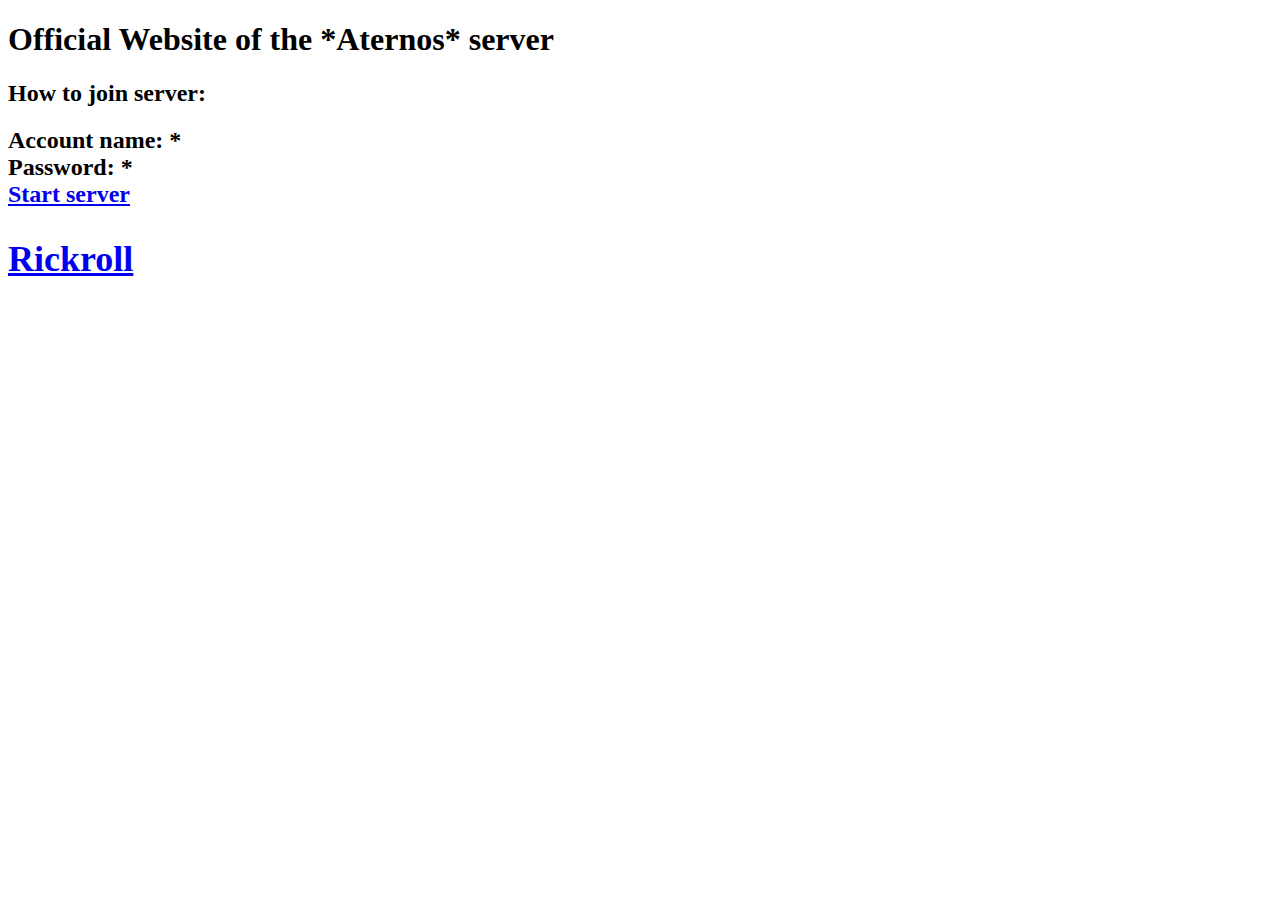
==== index.html @ e43aff67 "Create index.html" ====
<!DOCTYPE html>
<html lang="de">
  <head>
    <meta charset="utf-8">
    <meta name="viewport" content="width=device-width, initial-scale=1.0">
    <title>Wesjan's fancy website</title>
    <link rel="stylesheet" href="web1.css">
  </head>
  <body>
    <h1>Official Website of the *Aternos* server<h1>
    <h2>How to join server:<h2>
    <p2>  Account name: * <br>
        Password: *
        <br><a href="https://www.aternos.org/">Start server</a><p2>
    <h2><a href="https://www.youtube.com/watch?v=dQw4w9WgXcQ&t">Rickroll</a><h2>
  <body>
<html>
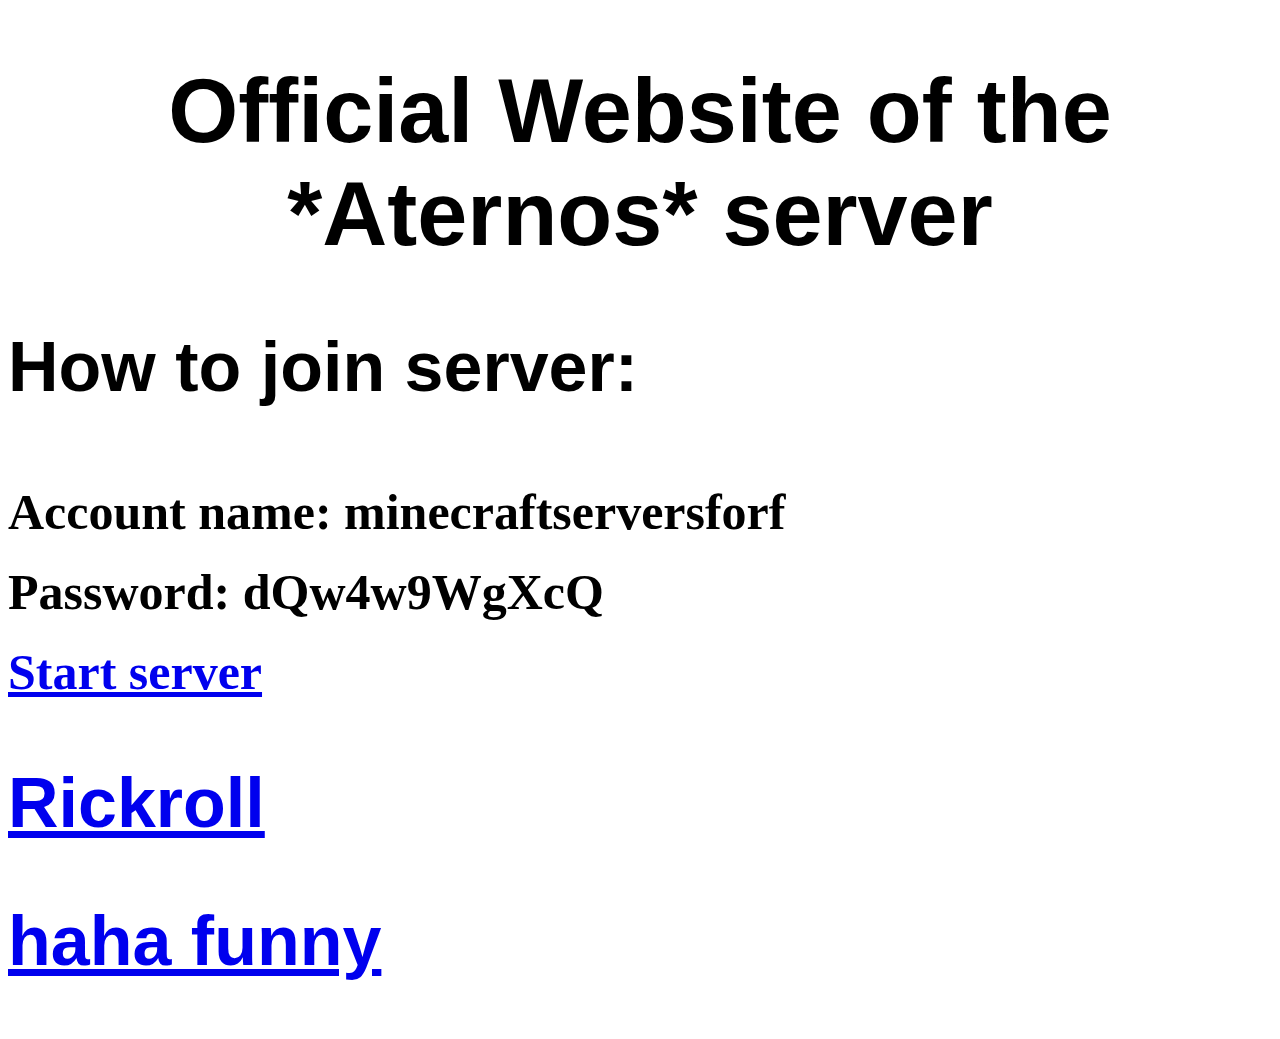
==== commit c4718c37: "Update index.html" ====
--- a/index.html
+++ b/index.html
@@ -9,9 +9,10 @@
   <body>
     <h1>Official Website of the *Aternos* server<h1>
     <h2>How to join server:<h2>
-    <p2>  Account name: * <br>
-        Password: *
+    <p2>  Account name: minecraftserversforf <br>
+        Password: dQw4w9WgXcQ
         <br><a href="https://www.aternos.org/">Start server</a><p2>
     <h2><a href="https://www.youtube.com/watch?v=dQw4w9WgXcQ&t">Rickroll</a><h2>
+    <h2><a href="https://www.youtube.com/watch?v=4Ey_3f_pyck">haha funny</a><h2>
   <body>
 <html>
--- a/web1.css
+++ b/web1.css
@@ -0,0 +1,30 @@
+body {
+  background-color: white;
+}
+
+h1 {
+  color: black;
+  text-align: center;
+  font-family: arial;
+  font-size: 90px;
+}
+  h2 {
+    color: black;
+    text-align: left;
+    font-family: arial;
+    font-size: 70px;
+  }
+
+p2 {
+  color: black;
+  font-family: times;
+  text-align: center;
+  font-size: 50px;
+}
+
+m {
+  color: black;
+  font-family: times;
+  text-align: left;
+  font-size: 30px;
+}
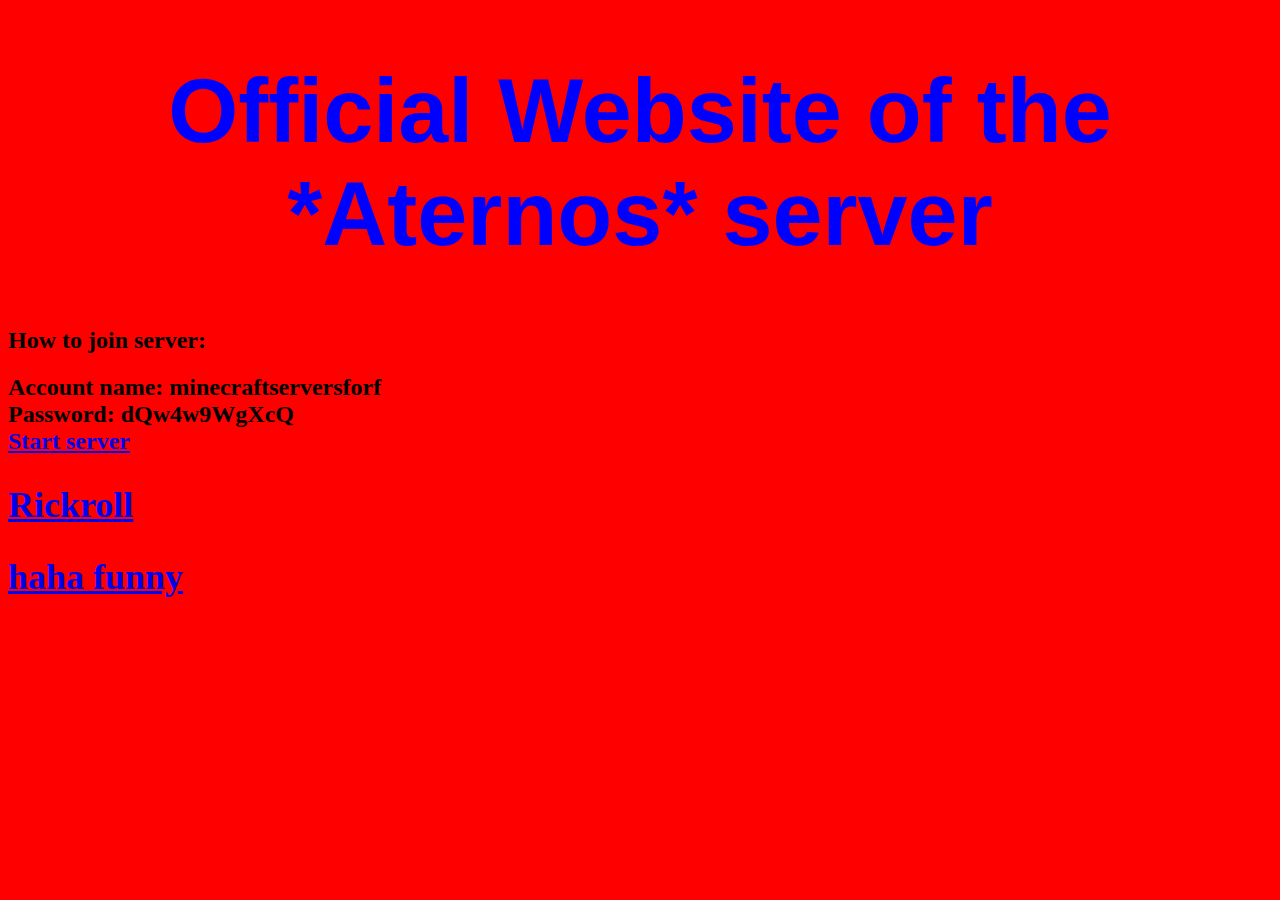
==== commit 328a6c2d: "Update index.html" ====
--- a/index.html
+++ b/index.html
@@ -4,7 +4,7 @@
     <meta charset="utf-8">
     <meta name="viewport" content="width=device-width, initial-scale=1.0">
     <title>Wesjan's fancy website</title>
-    <link rel="stylesheet" href="web1.css">
+    <link rel="stylesheet" href="index.css">
   </head>
   <body>
     <h1>Official Website of the *Aternos* server<h1>
--- a/index.css
+++ b/index.css
@@ -0,0 +1,10 @@
+body {
+  background-color: red;
+}
+
+h1 {
+  color: blue;
+  text-align: center;
+  font-family: arial;
+  font-size: 90px;
+}
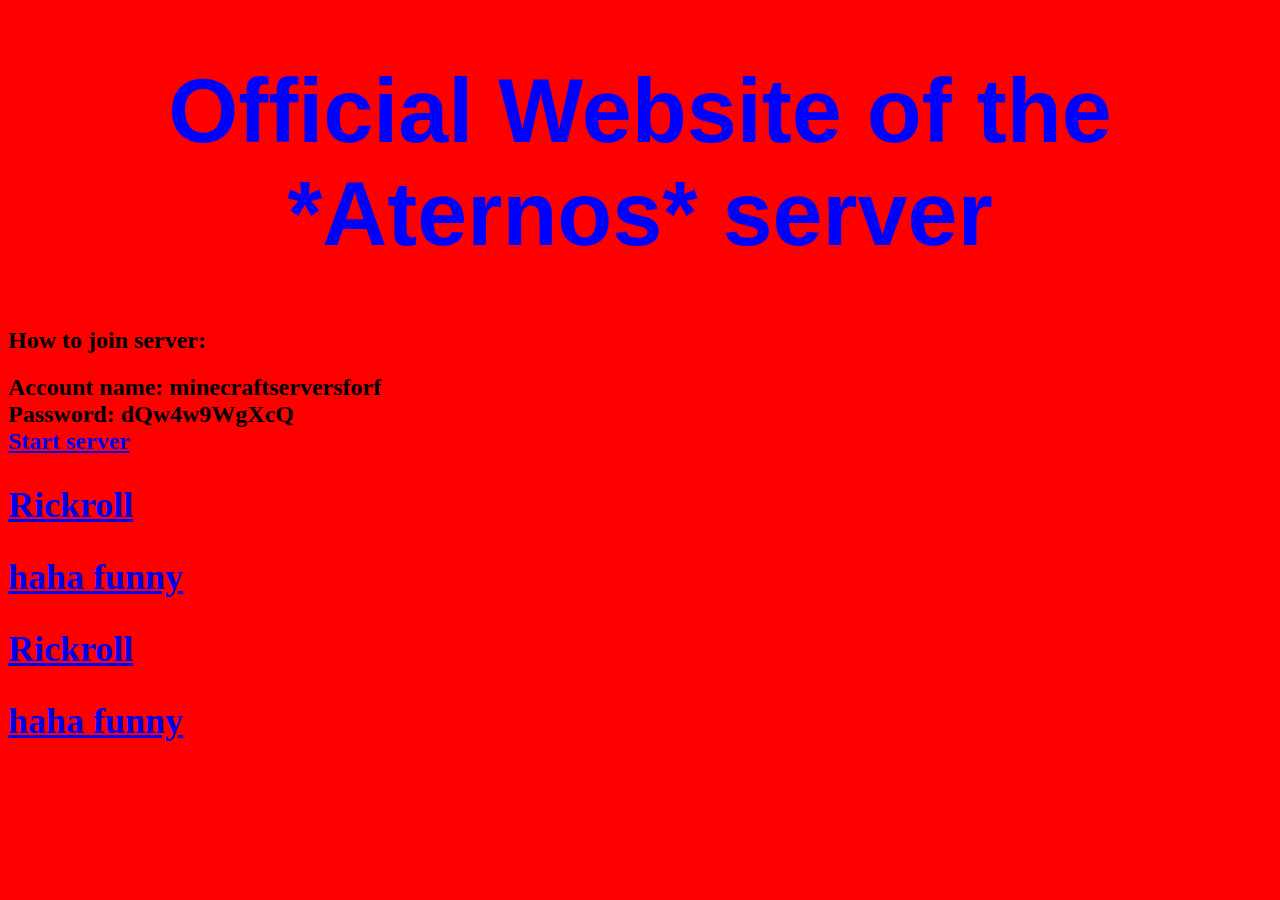
==== commit 9ddcd862: "Update index.html" ====
--- a/index.html
+++ b/index.html
@@ -4,7 +4,7 @@
     <meta charset="utf-8">
     <meta name="viewport" content="width=device-width, initial-scale=1.0">
     <title>Wesjan's fancy website</title>
-    <link rel="stylesheet" href="index.css">
+    <link rel="stylesheet" href="index.css"/>
   </head>
   <body>
     <h1>Official Website of the *Aternos* server<h1>
@@ -14,5 +14,7 @@
         <br><a href="https://www.aternos.org/">Start server</a><p2>
     <h2><a href="https://www.youtube.com/watch?v=dQw4w9WgXcQ&t">Rickroll</a><h2>
     <h2><a href="https://www.youtube.com/watch?v=4Ey_3f_pyck">haha funny</a><h2>
+    <h2><a href="https://www.youtube.com/watch?v=dQw4w9WgXcQ&t">Rickroll</a><h2>
+    <h2><a href="https://www.youtube.com/watch?v=4Ey_3f_pyck">haha funny</a><h2>
   <body>
 <html>
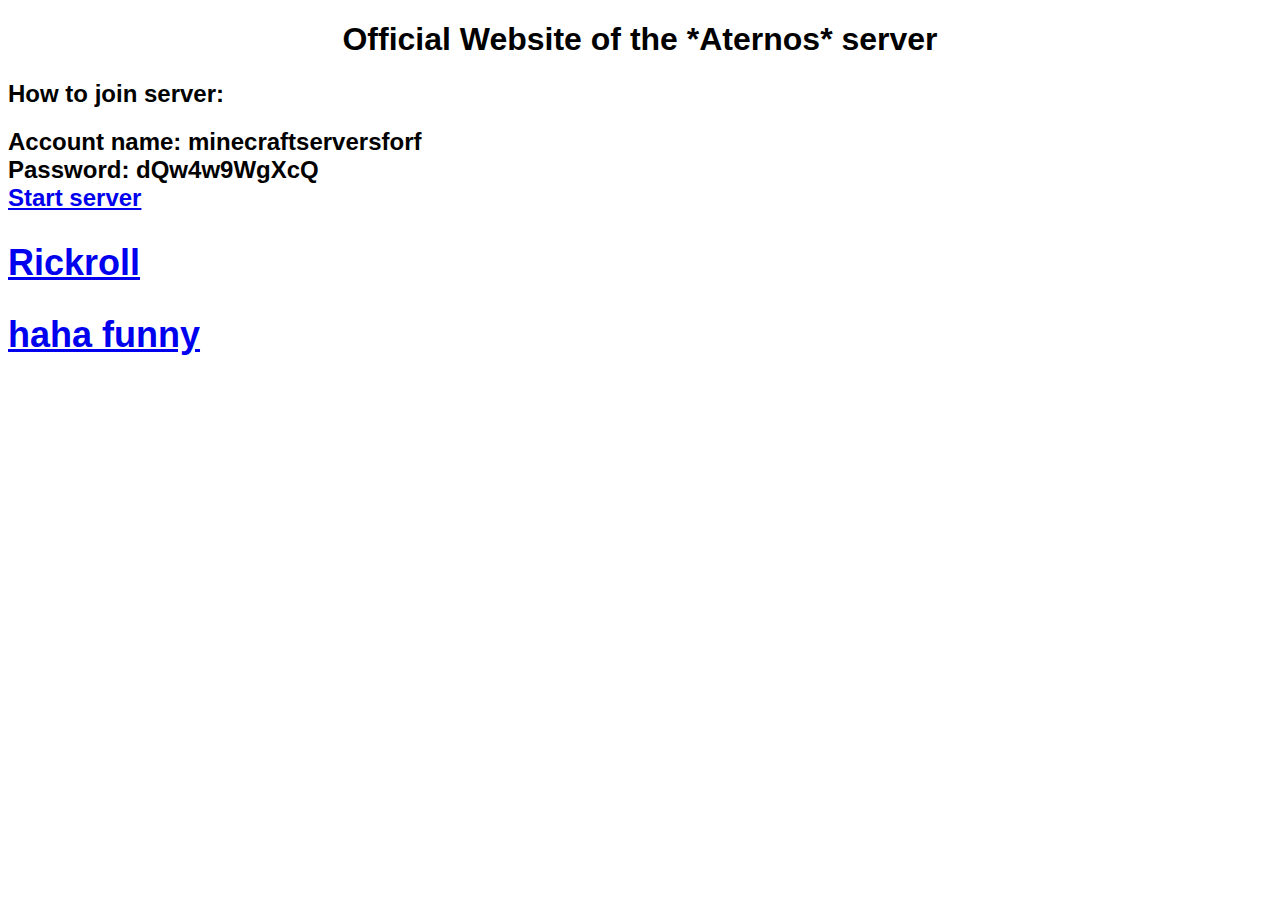
==== commit f0f94774: "Update index.html" ====
--- a/index.html
+++ b/index.html
@@ -14,7 +14,5 @@
         <br><a href="https://www.aternos.org/">Start server</a><p2>
     <h2><a href="https://www.youtube.com/watch?v=dQw4w9WgXcQ&t">Rickroll</a><h2>
     <h2><a href="https://www.youtube.com/watch?v=4Ey_3f_pyck">haha funny</a><h2>
-    <h2><a href="https://www.youtube.com/watch?v=dQw4w9WgXcQ&t">Rickroll</a><h2>
-    <h2><a href="https://www.youtube.com/watch?v=4Ey_3f_pyck">haha funny</a><h2>
   <body>
 <html>
--- a/index.css
+++ b/index.css
@@ -1,10 +1,21 @@
 body {
-  background-color: red;
+  background-color: white;
 }
 
 h1 {
-  color: blue;
+  color: black;
   text-align: center;
   font-family: arial;
-  font-size: 90px;
+  font-size: 80x;
 }
+h2{
+  color: black;
+  text-align: left;
+  font-family: arial;
+  font-size: 50x;}
+p{
+  color: black
+  text-align: left;
+  font-family: arial;
+  font-size: 30x;}
+  
